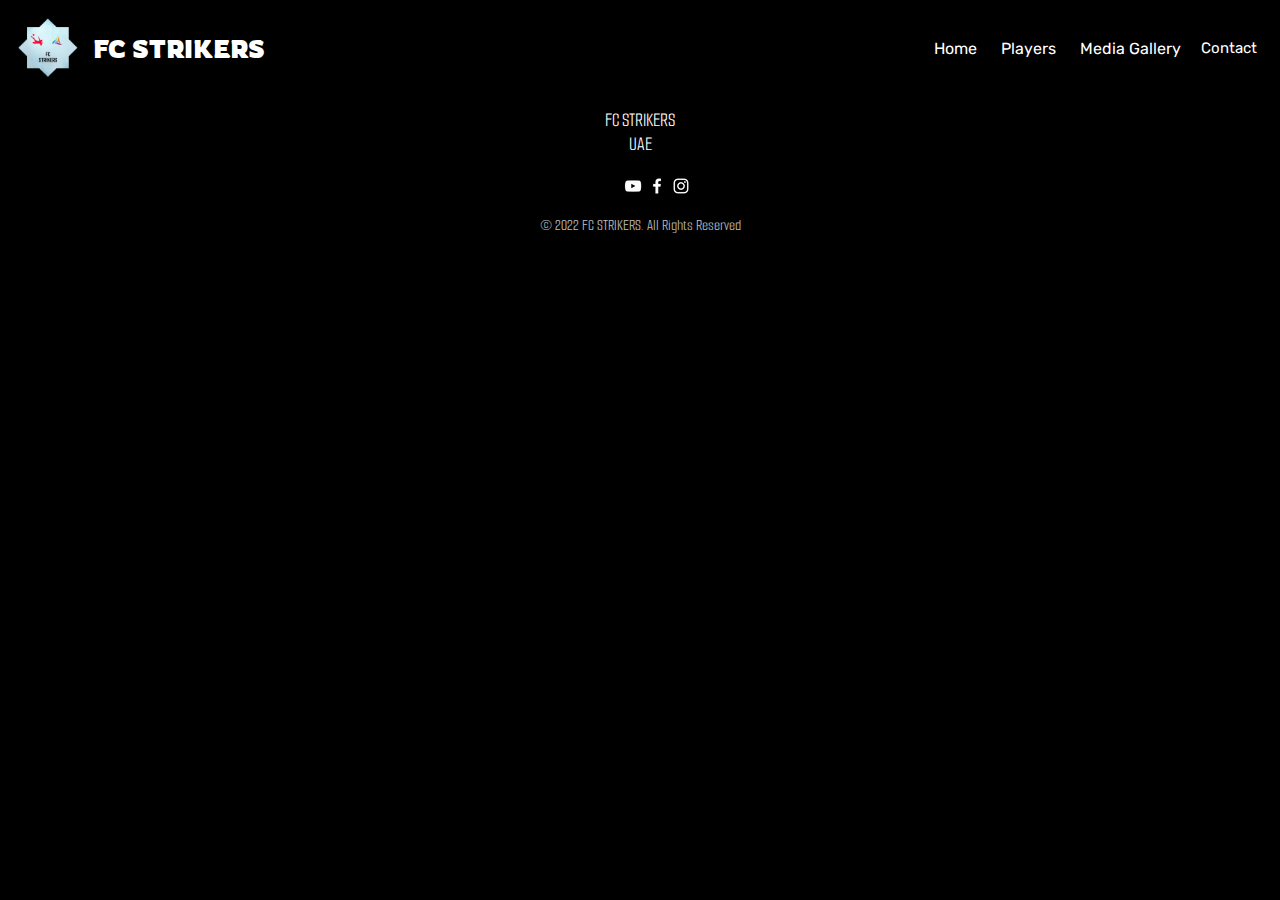
==== Pages/contact.html @ ffb7f8ed "Add files via upload" ====
<!DOCTYPE html>
<html lang="en">

<head>
    <meta charset="UTF-8">
    <meta http-equiv="X-UA-Compatible" content="IE=edge">
    <meta name="viewport" content="width=device-width, initial-scale=1.0">
    <title>Contact | FC STRIKERS</title>
    <link rel="icon" href="../Resources/FCS Logo Transparent.png">
    <link rel="stylesheet" href="../CSS/contact.css">
</head>

<body>
    <header class="nav_bar">

        <img class="logo" src="../Resources/FCS Logo Transparent.png" draggable="false">
        <h1 class="name">FC STRIKERS</h1>

        <ul>
            <a href="../index.html">
                <li class="nav_links">Home</li>
            </a>
            <li class="nav_links">Players</li>
            <li class="nav_links">Media Gallery</li>
        </ul>

        <a href="./contact.html">
            <button>Contact</button>
        </a>

    </header>

    <div data-aidaform-widget="form-2019-12" data-url="https://fcstrikers.aidaform.com/free-basic-contact-form" data-width="100%" data-height="500px" data-do-resize>

    </div>

    <footer>
        <p class="footer-text">
            FC STRIKERS<br>
            UAE<br>
        </p>
        <div class="footer-icons">
            <a href="https://www.youtube.com/channel/UCE31AUPvZM5h2v6OZKcLYZA" target="_blank">
                <img id="youtube" src="../Resources/YouTube.png" height="20" draggable="false">
            </a>
            <a href="https://www.facebook.com/FC-Strikers-113811530267449" target="_blank">
                <img id="facebook" src="../Resources/Facebook.png" height="20" draggable="false">
            </a>
            <a href="https://www.instagram.com/fcstrikers789/" target="_blank">
                <img id="instagram" src="../Resources/Instagram.png" height="20" draggable="false">
            </a>
        </div>
        <p class="copyright">
            © 2022 FC STRIKERS. All Rights Reserved
        </p>
    </footer>

</body>

<script src="../Scripts/contact.js"></script>

</html>
---- CSS/contact.css ----
@import url('https://fonts.googleapis.com/css2?family=Rowdies&display=swap');
@import url('https://fonts.googleapis.com/css2?family=Rubik&display=swap');
@import url('https://fonts.googleapis.com/css2?family=Smooch+Sans:wght@200&display=swap');
html::-webkit-scrollbar {
    border-radius: 10px;
    width: 5px;
    background-color: #A5CCDC;
}

html::-webkit-scrollbar-thumb {
    border-radius: 10px;
    background-color: #872592;
}

body {
    background-color: black;
    color: white;
}

.nav_bar {
    display: flex;
    justify-content: flex-end;
    align-items: center;
    position: sticky;
    top: 0;
    background-color: black;
}

.logo {
    height: 60px;
    padding: 10px;
    margin-right: 5px;
}

.name {
    color: white;
    font-family: 'Rowdies', cursive;
    font-size: 25px;
    margin-right: auto;
}


.nav_links {
    display: inline-block;
    padding: 10px;
    color: white;
    font-family: 'Rubik', sans-serif;
}

.nav_links:hover{
    cursor: pointer;
    color: #9296F0;
}

button {
    margin-left: 0px;
    font-family: 'Rubik', sans-serif;
    color: white;
    margin-right: 5px;
    font-size: 15px;
    padding: 10px;
    border-radius: 10px;
    border: none;
    background: transparent;
}

button:hover {
    cursor: pointer;
    background-color: #946990;
}

a {
    text-decoration: none;
}

.footer-text {
    font-family: 'Smooch Sans', sans-serif;
    font-size: 20px;
    text-align: center;
}

.footer-icons {
    margin-left: 615px;
} 

a {
    text-decoration: none;
}

#youtube:hover {
    transition: 0.2s;
    transform: scale(1.1);
}

#facebook:hover {
    transition: 0.2s;
    transform: scale(1.1);
}

#instagram:hover {
    transition: 0.2s;
    transform: scale(1.1);
}

.copyright {
    font-family: 'Smooch Sans', sans-serif;
    text-align: center;
    opacity: 75%;
}
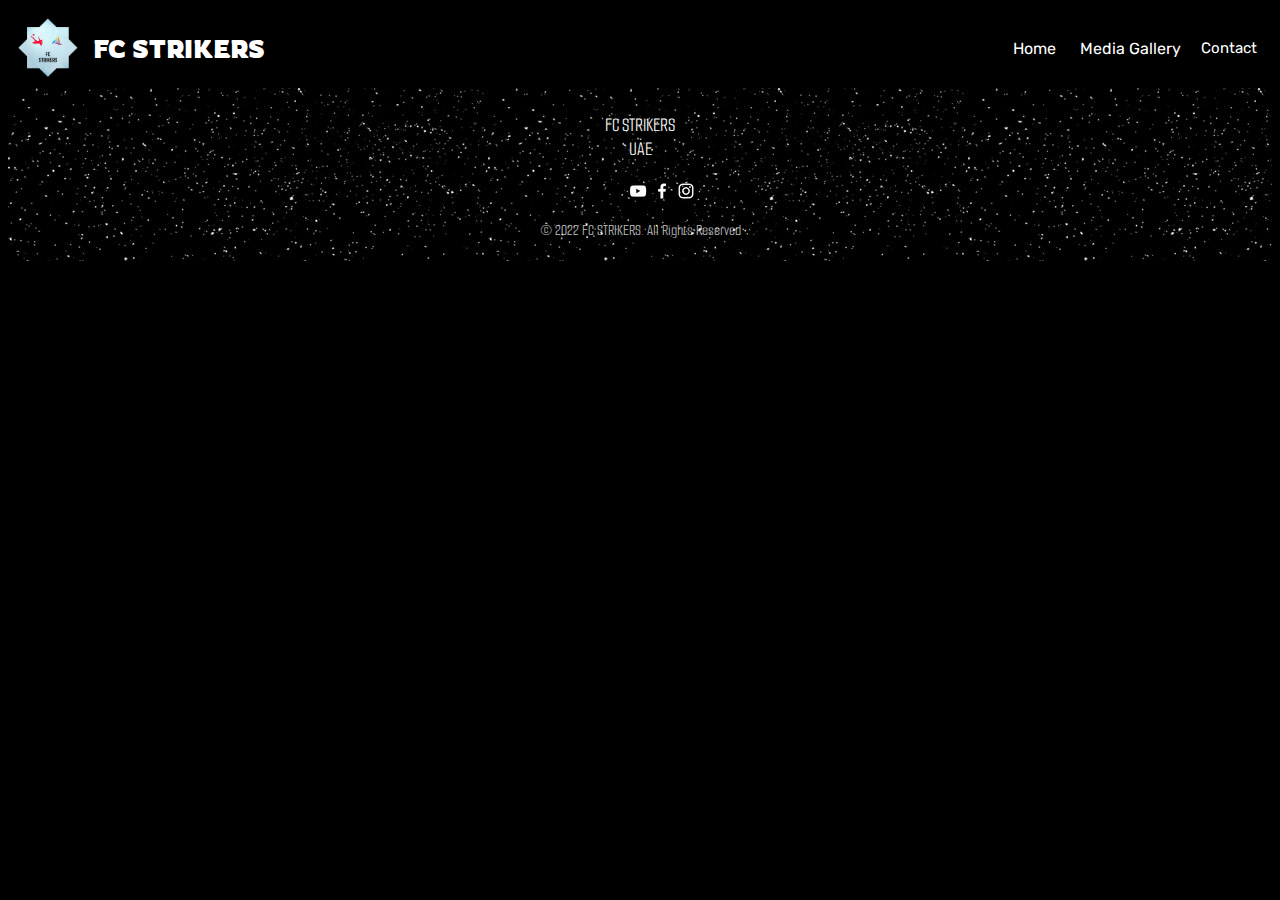
==== commit 32ef2263: "Add files via upload" ====
--- a/Pages/contact.html
+++ b/Pages/contact.html
@@ -20,8 +20,9 @@
             <a href="../index.html">
                 <li class="nav_links">Home</li>
             </a>
-            <li class="nav_links">Players</li>
-            <li class="nav_links">Media Gallery</li>
+            <a href="./under-dev.html">
+                <li class="nav_links">Media Gallery</li>
+            </a>
         </ul>
 
         <a href="./contact.html">
--- a/CSS/contact.css
+++ b/CSS/contact.css
@@ -73,6 +73,11 @@
     text-decoration: none;
 }
 
+footer {
+    background-image: url('../Resources/black-galaxy.jpg');
+    padding: 5px;
+}
+
 .footer-text {
     font-family: 'Smooch Sans', sans-serif;
     font-size: 20px;
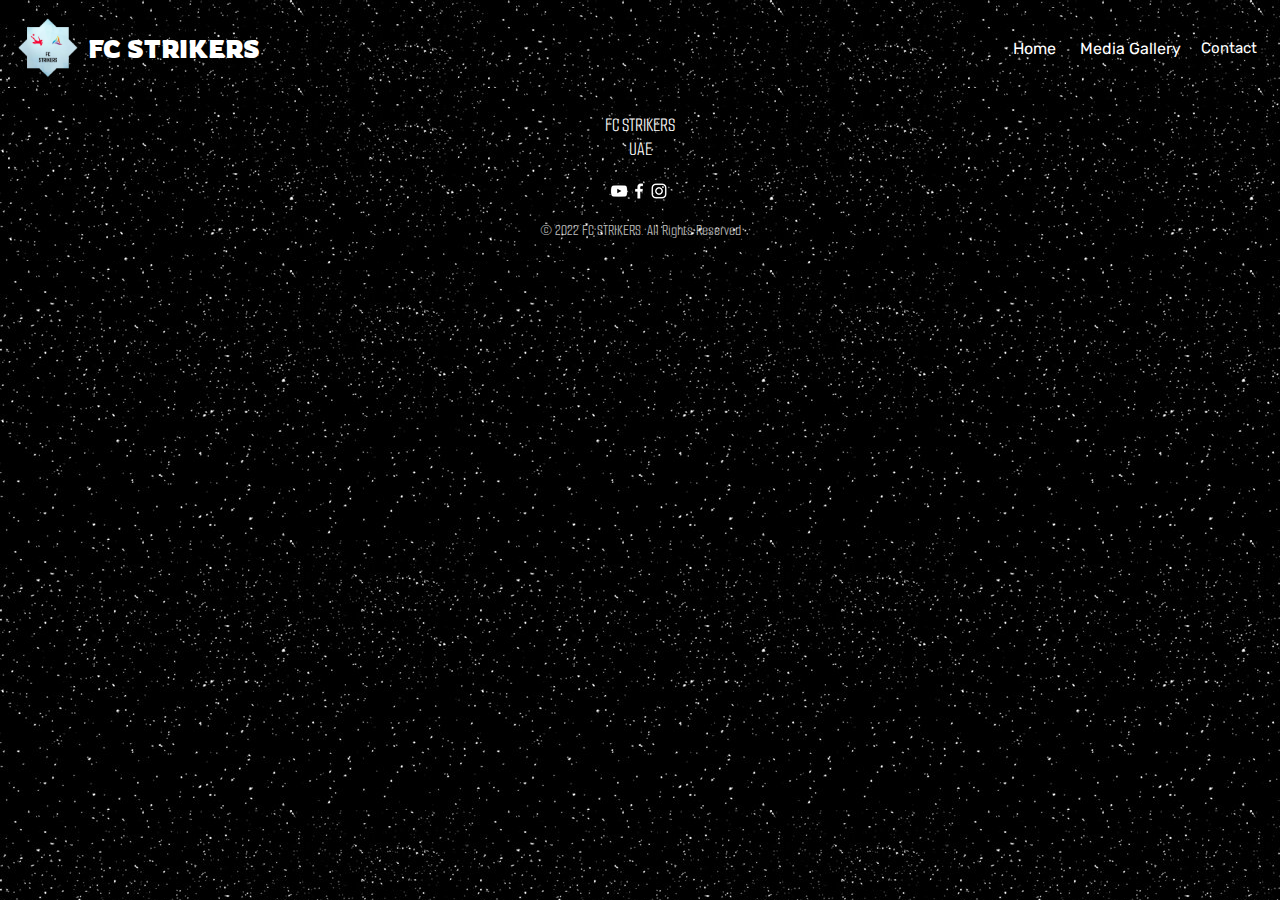
==== commit 2908811f: "Add files via upload" ====
--- a/Pages/contact.html
+++ b/Pages/contact.html
@@ -11,27 +11,36 @@
 </head>
 
 <body>
+
     <header class="nav_bar">
 
         <img class="logo" src="../Resources/FCS Logo Transparent.png" draggable="false">
         <h1 class="name">FC STRIKERS</h1>
 
-        <ul>
-            <a href="../index.html">
-                <li class="nav_links">Home</li>
-            </a>
-            <a href="./under-dev.html">
-                <li class="nav_links">Media Gallery</li>
-            </a>
-        </ul>
-
-        <a href="./contact.html">
-            <button>Contact</button>
+        <a onclick="toggleBtn()" class="toggle-btn">
+            <span class="bar"></span>
+            <span class="bar"></span>
+            <span class="bar"></span>
         </a>
 
+        <div id="nav_links">
+            <ul>
+                <a href="../index.html">
+                    <li id="home">Home</li>
+                </a>
+                <a href="./under-dev.html">
+                    <li id="media-gallery">Media Gallery</li>
+                </a>
+            </ul>
+        </div>
+
+        <a href="../Pages/contact.html">
+            <button id="contact-btn">Contact</button>
+        </a>
     </header>
 
-    <div data-aidaform-widget="form-2019-12" data-url="https://fcstrikers.aidaform.com/free-basic-contact-form" data-width="100%" data-height="500px" data-do-resize>
+    <div class="contact_form" data-aidaform-widget="form-2019-12" data-url="https://fcstrikers.aidaform.com/free-basic-contact-form"
+        data-width="100%" data-height="500px" data-do-resize>
 
     </div>
 
--- a/CSS/contact.css
+++ b/CSS/contact.css
@@ -1,6 +1,7 @@
 @import url('https://fonts.googleapis.com/css2?family=Rowdies&display=swap');
 @import url('https://fonts.googleapis.com/css2?family=Rubik&display=swap');
 @import url('https://fonts.googleapis.com/css2?family=Smooch+Sans:wght@200&display=swap');
+
 html::-webkit-scrollbar {
     border-radius: 10px;
     width: 5px;
@@ -13,7 +14,7 @@
 }
 
 body {
-    background-color: black;
+    background-image: url('../Resources/black-galaxy.jpg');
     color: white;
 }
 
@@ -23,13 +24,13 @@
     align-items: center;
     position: sticky;
     top: 0;
-    background-color: black;
+    background-image: url('../Resources/black-galaxy.jpg');
 }
 
 .logo {
     height: 60px;
     padding: 10px;
-    margin-right: 5px;
+    /* margin-right: 5px; */
 }
 
 .name {
@@ -39,20 +40,39 @@
     margin-right: auto;
 }
 
-
-.nav_links {
+.toggle-btn {
+    position: absolute;
+    top: 30px;
+    right: 1rem;
+    display: none;
+    cursor: pointer;
+    flex-direction: column;
+    justify-content: space-between;
+    height: 21px;
+    width: 30px;
+}
+
+.toggle-btn .bar {
+    height: 3px;
+    width: 100%;
+    background-color: white;
+    border-radius: 10px;
+
+}
+
+#nav_links li {
     display: inline-block;
     padding: 10px;
     color: white;
     font-family: 'Rubik', sans-serif;
 }
 
-.nav_links:hover{
+#nav_links li:hover{
     cursor: pointer;
     color: #9296F0;
 }
 
-button {
+#contact-btn {
     margin-left: 0px;
     font-family: 'Rubik', sans-serif;
     color: white;
@@ -64,7 +84,7 @@
     background: transparent;
 }
 
-button:hover {
+#contact-btn:hover {
     cursor: pointer;
     background-color: #946990;
 }
@@ -85,7 +105,11 @@
 }
 
 .footer-icons {
-    margin-left: 615px;
+    display: flex;
+    flex-direction: row;
+    margin-left: auto;
+    margin-right: auto;
+    width: 5%;
 } 
 
 a {
@@ -111,4 +135,87 @@
     font-family: 'Smooch Sans', sans-serif;
     text-align: center;
     opacity: 75%;
+}
+
+/* Mobile Responsive */
+
+@media only screen and (min-width: 320px) and (max-width: 428px) {
+
+    .nav_bar {
+        /* background-image: none; */
+        /* background-color: #82A0AA; */
+        position: relative;
+        flex-direction: column;
+        margin-bottom: 10px;
+    }
+            
+    .logo {
+        align-self: flex-start;
+    }
+            
+    .name {
+        position: relative;
+        bottom: 75px;
+        left: 85px;
+    }
+            
+    .toggle-btn {
+        display: flex;
+    }
+            
+    #nav_links {
+        display: none;
+        width: 100%;
+    }
+            
+    #nav_links li{
+        position: relative;
+        bottom: 75px;
+        text-align: center;
+        flex-direction: row;
+        margin-left: auto;
+        margin-right: auto;
+        width: 100%;
+    }
+            
+    #home {
+        right: 30px;
+    }
+            
+    #media-gallery {
+        right: 25px;
+    }
+        
+    #contact-btn {
+        position: relative;
+        bottom: 85px;
+        text-align: center;
+        display: none;
+    }
+
+    .contact_form {
+        display: flex;
+        margin-right: auto;
+        margin-left: auto;
+        width: 100%;
+        position: relative;
+        bottom: 60px;
+        border: 3px solid #A87BE3;
+        border-radius: 10px;
+    }
+    
+    .footer-text {
+        margin-left: auto;
+        margin-right: auto;
+        width: 100%;
+    }
+    
+    .footer-icons {
+        margin-right: auto;
+        margin-left: auto;
+        width: 20%;
+        display: flex;
+        flex-direction: row;
+    }
+
 }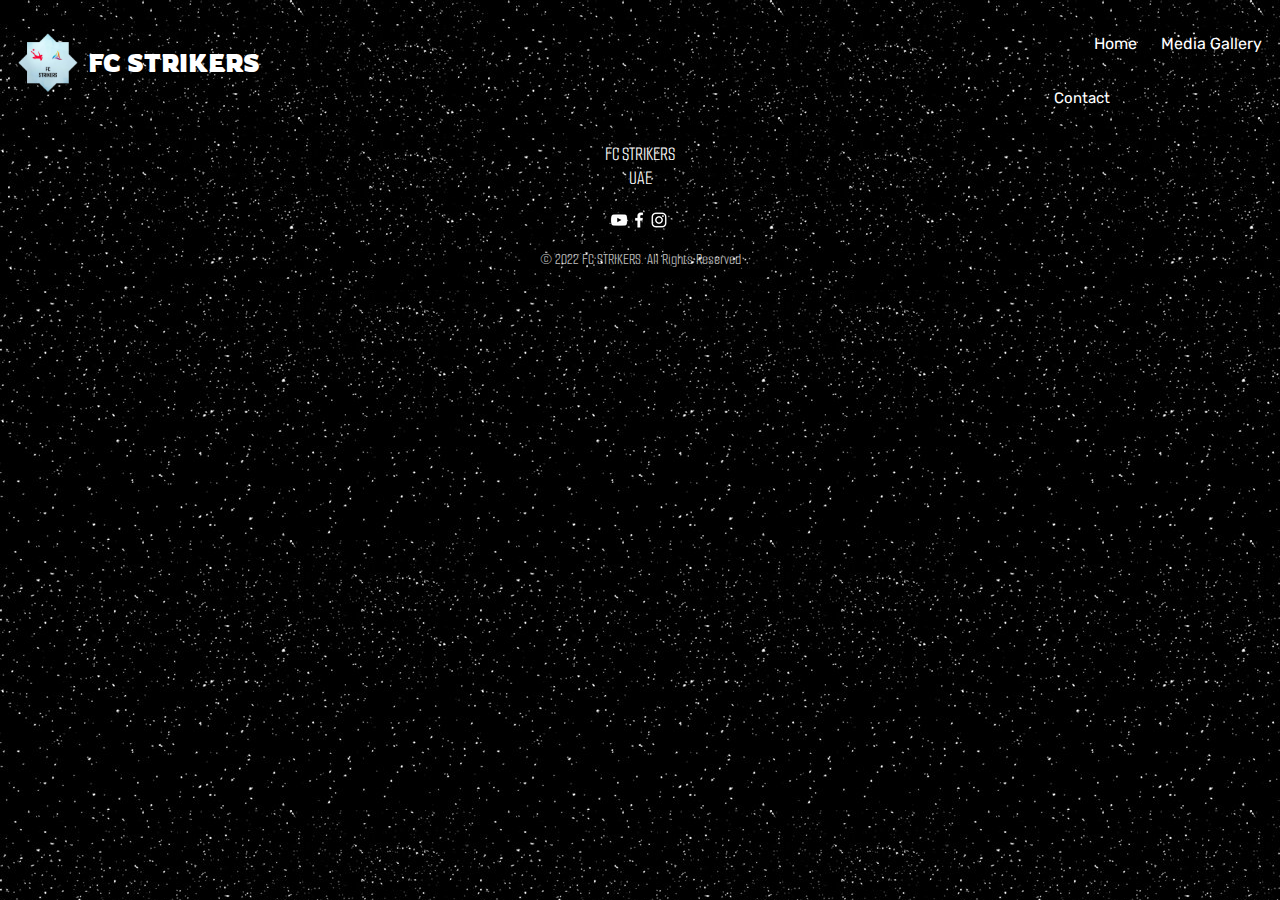
==== commit 7991fc2a: "Add files via upload" ====
--- a/Pages/contact.html
+++ b/Pages/contact.html
@@ -23,20 +23,22 @@
             <span class="bar"></span>
         </a>
 
-        <div id="nav_links">
-            <ul>
-                <a href="../index.html">
-                    <li id="home">Home</li>
-                </a>
-                <a href="./under-dev.html">
-                    <li id="media-gallery">Media Gallery</li>
-                </a>
-            </ul>
+        <div class="nav_links-all">
+            <div id="nav_links">
+                <ul>
+                    <a href="../index.html">
+                        <li id="home">Home</li>
+                    </a>
+                    <a href="./under-dev.html">
+                        <li id="media-gallery">Media Gallery</li>
+                    </a>
+                </ul>
+            </div>
+
+            <a href="./Pages/contact.html">
+                <button id="contact-btn">Contact</button>
+            </a>
         </div>
-
-        <a href="../Pages/contact.html">
-            <button id="contact-btn">Contact</button>
-        </a>
     </header>
 
     <div class="contact_form" data-aidaform-widget="form-2019-12" data-url="https://fcstrikers.aidaform.com/free-basic-contact-form"
--- a/CSS/contact.css
+++ b/CSS/contact.css
@@ -168,27 +168,44 @@
         width: 100%;
     }
             
+    .nav_links-all {
+        position: relative;
+        bottom: 75px;
+    
+    }
+    
     #nav_links li{
-        position: relative;
-        bottom: 75px;
+        font-weight: bold;
+        border: 1px solid black;
+        color: #6801a3;
+        border-radius: 5px;
+        background-color: #9296F0;
+        position: relative;
         text-align: center;
         flex-direction: row;
         margin-left: auto;
         margin-right: auto;
         width: 100%;
     }
-            
+    
     #home {
         right: 30px;
     }
-            
+    
     #media-gallery {
-        right: 25px;
-    }
-        
+        right: 30px;
+    }
+    
     #contact-btn {
-        position: relative;
-        bottom: 85px;
+        font-weight: bold;
+        border: 1px solid black;
+        color: #6801a3;
+        border-radius: 5px;
+        background-color: #9296F0;
+        width: 214px;
+        position: relative;
+        bottom: 16px;
+        left: 10px;
         text-align: center;
         display: none;
     }
@@ -213,7 +230,7 @@
     .footer-icons {
         margin-right: auto;
         margin-left: auto;
-        width: 20%;
+        width: 18%;
         display: flex;
         flex-direction: row;
     }
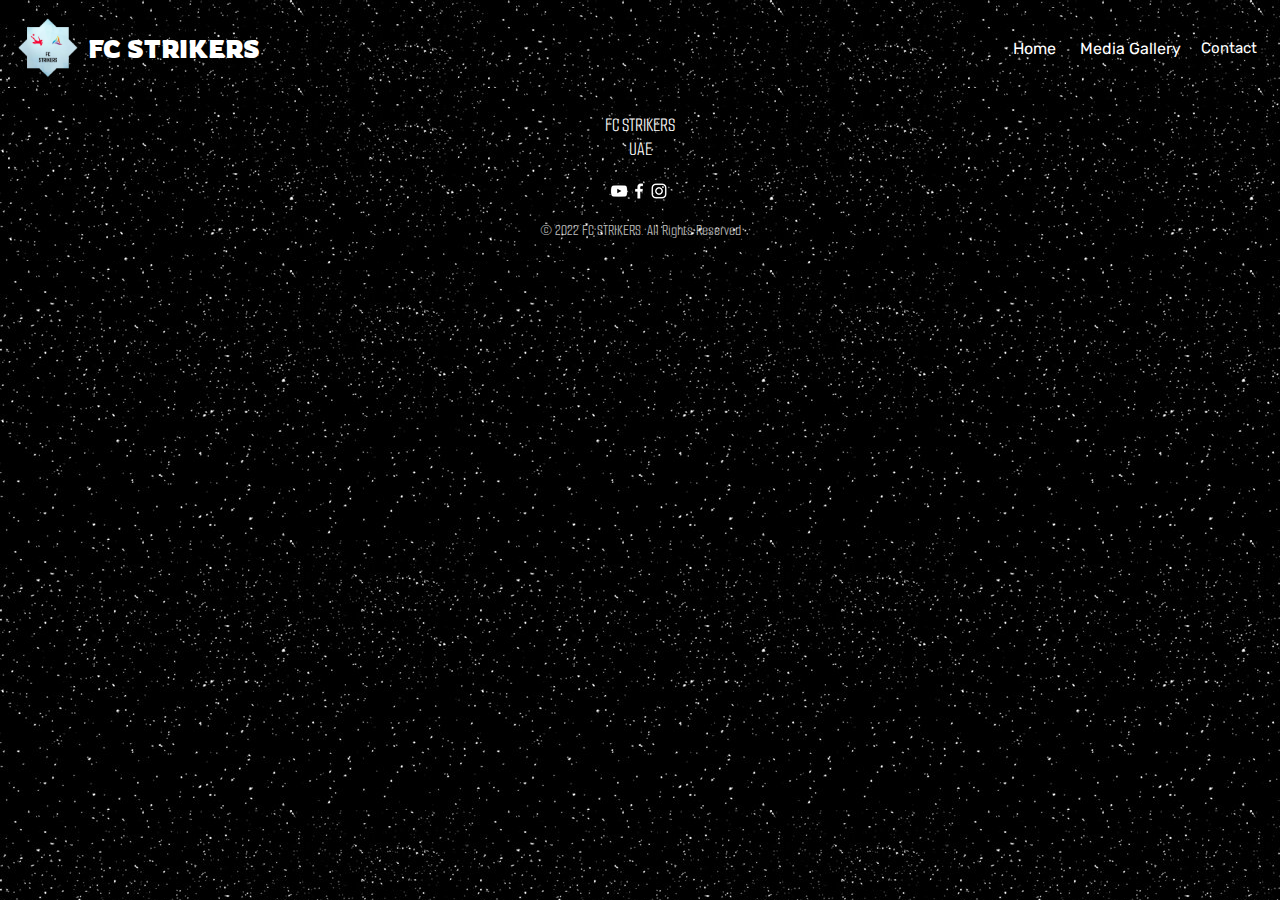
==== commit 5c997e21: "Add files via upload" ====
--- a/Pages/contact.html
+++ b/Pages/contact.html
@@ -23,7 +23,6 @@
             <span class="bar"></span>
         </a>
 
-        <div class="nav_links-all">
             <div id="nav_links">
                 <ul>
                     <a href="../index.html">
@@ -35,10 +34,9 @@
                 </ul>
             </div>
 
-            <a href="./Pages/contact.html">
+            <a href="./contact.html">
                 <button id="contact-btn">Contact</button>
             </a>
-        </div>
     </header>
 
     <div class="contact_form" data-aidaform-widget="form-2019-12" data-url="https://fcstrikers.aidaform.com/free-basic-contact-form"
--- a/CSS/contact.css
+++ b/CSS/contact.css
@@ -167,14 +167,10 @@
         display: none;
         width: 100%;
     }
-            
-    .nav_links-all {
+    
+    #nav_links li{
         position: relative;
         bottom: 75px;
-    
-    }
-    
-    #nav_links li{
         font-weight: bold;
         border: 1px solid black;
         color: #6801a3;
@@ -204,8 +200,7 @@
         background-color: #9296F0;
         width: 214px;
         position: relative;
-        bottom: 16px;
-        left: 10px;
+        bottom: 92px;
         text-align: center;
         display: none;
     }
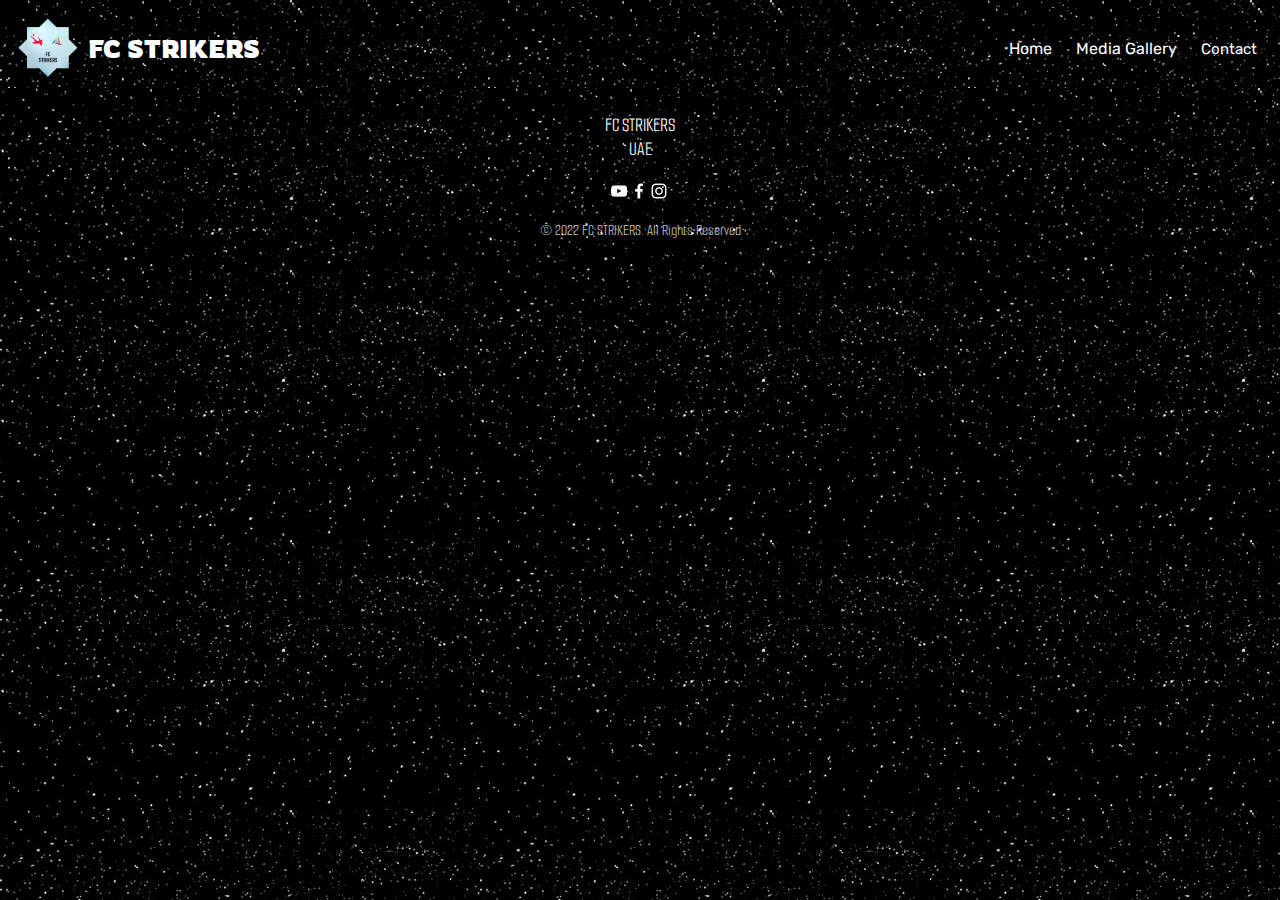
==== commit 8a37e95a: "Add files via upload" ====
--- a/Pages/contact.html
+++ b/Pages/contact.html
@@ -10,7 +10,7 @@
     <link rel="stylesheet" href="../CSS/contact.css">
 </head>
 
-<body>
+<body id="web_body">
 
     <header class="nav_bar">
 
@@ -23,24 +23,51 @@
             <span class="bar"></span>
         </a>
 
-            <div id="nav_links">
-                <ul>
-                    <a href="../index.html">
-                        <li id="home">Home</li>
-                    </a>
-                    <a href="./under-dev.html">
-                        <li id="media-gallery">Media Gallery</li>
-                    </a>
-                </ul>
-            </div>
+        <div id="nav_connections" class="nav_links">
+            <ul>
+                <a href="../index.html">
+                    <li id="home">Home</li>
+                </a>
+                <a href="./under-dev.html">
+                    <li id="media-gallery">Media Gallery</li>
+                </a>
+                <a href="./contact.html">
+                    <li id="contact">Contact</li>
+                </a>
+            </ul>
+        </div>
 
-            <a href="./contact.html">
-                <button id="contact-btn">Contact</button>
-            </a>
     </header>
 
-    <div class="contact_form" data-aidaform-widget="form-2019-12" data-url="https://fcstrikers.aidaform.com/free-basic-contact-form"
-        data-width="100%" data-height="500px" data-do-resize>
+    <!-- <header class="nav_bar">
+
+        <img class="logo" src="../Resources/FCS Logo Transparent.png" draggable="false">
+        <h1 class="name">FC STRIKERS</h1>
+
+        <a onclick="toggleBtn()" class="toggle-btn">
+            <span class="bar"></span>
+            <span class="bar"></span>
+            <span class="bar"></span>
+        </a>
+
+        <div id="nav_connections" class="nav_links">
+            <ul>
+                <a href="../index.html">
+                    <li id="home">Home</li>
+                </a>
+                <a href="./under-dev.html">
+                    <li id="media-gallery">Media Gallery</li>
+                </a>
+                <a href="./contact.html">
+                    <li id="contact">Contact</li>
+                </a>
+            </ul>
+        </div>
+    </header> -->
+
+    <div class="contact_form" data-aidaform-widget="form-2019-12"
+        data-url="https://fcstrikers.aidaform.com/free-basic-contact-form" data-width="100%" data-height="500px"
+        data-do-resize>
 
     </div>
 
--- a/CSS/contact.css
+++ b/CSS/contact.css
@@ -60,19 +60,19 @@
 
 }
 
-#nav_links li {
+.nav_links li {
     display: inline-block;
     padding: 10px;
     color: white;
     font-family: 'Rubik', sans-serif;
 }
 
-#nav_links li:hover{
+.nav_links li:hover {
     cursor: pointer;
     color: #9296F0;
 }
 
-#contact-btn {
+#contact {
     margin-left: 0px;
     font-family: 'Rubik', sans-serif;
     color: white;
@@ -84,7 +84,7 @@
     background: transparent;
 }
 
-#contact-btn:hover {
+#contact:hover {
     cursor: pointer;
     background-color: #946990;
 }
@@ -110,7 +110,7 @@
     margin-left: auto;
     margin-right: auto;
     width: 5%;
-} 
+}
 
 a {
     text-decoration: none;
@@ -140,88 +140,111 @@
 /* Mobile Responsive */
 
 @media only screen and (min-width: 320px) and (max-width: 428px) {
-
     .nav_bar {
-        /* background-image: none; */
-        /* background-color: #82A0AA; */
         position: relative;
         flex-direction: column;
         margin-bottom: 10px;
-    }
-            
+        background-image: none;
+        /* margin-bottom: 0px; */
+        padding: 0px;
+    }
+
     .logo {
         align-self: flex-start;
     }
-            
+
     .name {
         position: relative;
         bottom: 75px;
         left: 85px;
     }
-            
+
     .toggle-btn {
         display: flex;
     }
-            
-    #nav_links {
-        display: none;
+
+    .nav_links {
+        z-index: 2;
+        position: fixed;
+        top: 80px;
+        right: 450px;
+        transition: 0.3s;
+        display: block;
         width: 100%;
-    }
-    
-    #nav_links li{
-        position: relative;
-        bottom: 75px;
+        height: 100%;
+        background-color: rgb(22, 22, 24);
+    }
+
+    .nav_links li {
+        bottom: -150px;
         font-weight: bold;
-        border: 1px solid black;
-        color: #6801a3;
+        border: 1px solid white;
+        color: white;
+        font-size: 25px;
         border-radius: 5px;
-        background-color: #9296F0;
         position: relative;
         text-align: center;
         flex-direction: row;
-        margin-left: auto;
-        margin-right: auto;
-        width: 100%;
-    }
-    
+        margin: 20px;
+        margin-left: 25%;
+        margin-right: 50%;
+        width: 50%;
+    }
+
+    .nav_links li:hover {
+        background-color: white;
+        color: black;
+    }
+
     #home {
         right: 30px;
     }
-    
+
     #media-gallery {
         right: 30px;
     }
-    
-    #contact-btn {
+
+    #contact {
+        bottom: -150px;
         font-weight: bold;
-        border: 1px solid black;
-        color: #6801a3;
+        border: 1px solid white;
+        color: white;
+        font-size: 25px;
         border-radius: 5px;
-        background-color: #9296F0;
-        width: 214px;
-        position: relative;
-        bottom: 92px;
+        position: relative;
         text-align: center;
-        display: none;
+        flex-direction: row;
+        margin: 20px;
+        margin-left: 25%;
+        margin-right: 50%;
+        width: 50%;
+        right: 30px;
+    }
+
+    #contact:hover {
+        background-color: white;
+        color: black;
     }
 
     .contact_form {
+        z-index: 1;
         display: flex;
         margin-right: auto;
         margin-left: auto;
         width: 100%;
         position: relative;
-        bottom: 60px;
-        border: 3px solid #A87BE3;
+        bottom: 75px;
+        /* border: 3px solid #A87BE3; */
+        border: 3px solid #264dcc;
         border-radius: 10px;
     }
-    
+
     .footer-text {
         margin-left: auto;
         margin-right: auto;
         width: 100%;
     }
-    
+
     .footer-icons {
         margin-right: auto;
         margin-left: auto;
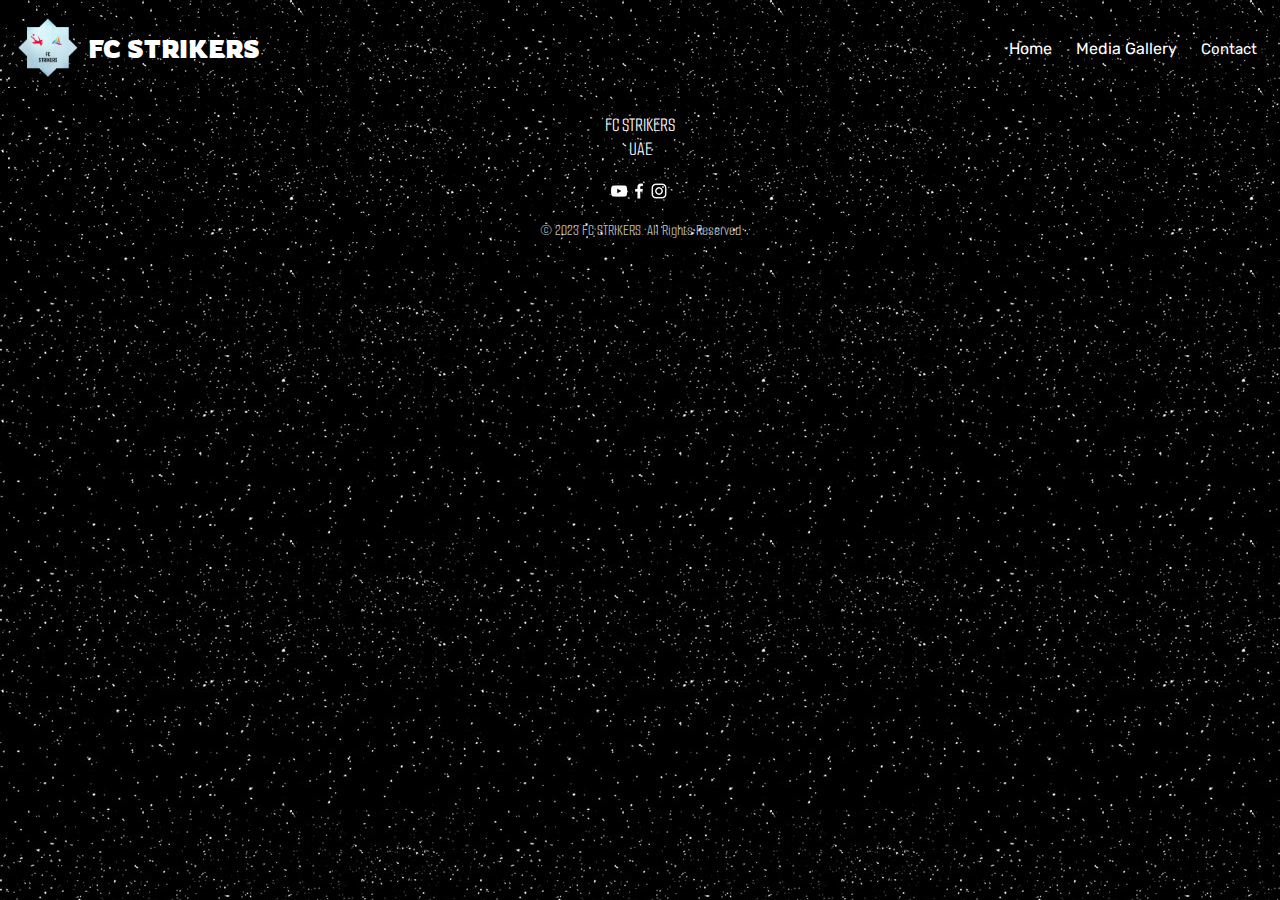
==== commit 4b6a41db: "Add files via upload" ====
--- a/Pages/contact.html
+++ b/Pages/contact.html
@@ -28,7 +28,7 @@
                 <a href="../index.html">
                     <li id="home">Home</li>
                 </a>
-                <a href="./under-dev.html">
+                <a href="./media-gallery.html">
                     <li id="media-gallery">Media Gallery</li>
                 </a>
                 <a href="./contact.html">
@@ -88,7 +88,7 @@
             </a>
         </div>
         <p class="copyright">
-            © 2022 FC STRIKERS. All Rights Reserved
+            © 2023 FC STRIKERS. All Rights Reserved
         </p>
     </footer>
 
--- a/CSS/contact.css
+++ b/CSS/contact.css
@@ -140,12 +140,17 @@
 /* Mobile Responsive */
 
 @media only screen and (min-width: 320px) and (max-width: 428px) {
+
+    * {
+        margin-left: 0;
+        margin-right: 0;
+    }
+
     .nav_bar {
         position: relative;
         flex-direction: column;
         margin-bottom: 10px;
         background-image: none;
-        /* margin-bottom: 0px; */
         padding: 0px;
     }
 
@@ -156,7 +161,7 @@
     .name {
         position: relative;
         bottom: 75px;
-        left: 85px;
+        left: 120px;
     }
 
     .toggle-btn {
@@ -231,7 +236,7 @@
         display: flex;
         margin-right: auto;
         margin-left: auto;
-        width: 100%;
+        width: 99%;
         position: relative;
         bottom: 75px;
         /* border: 3px solid #A87BE3; */
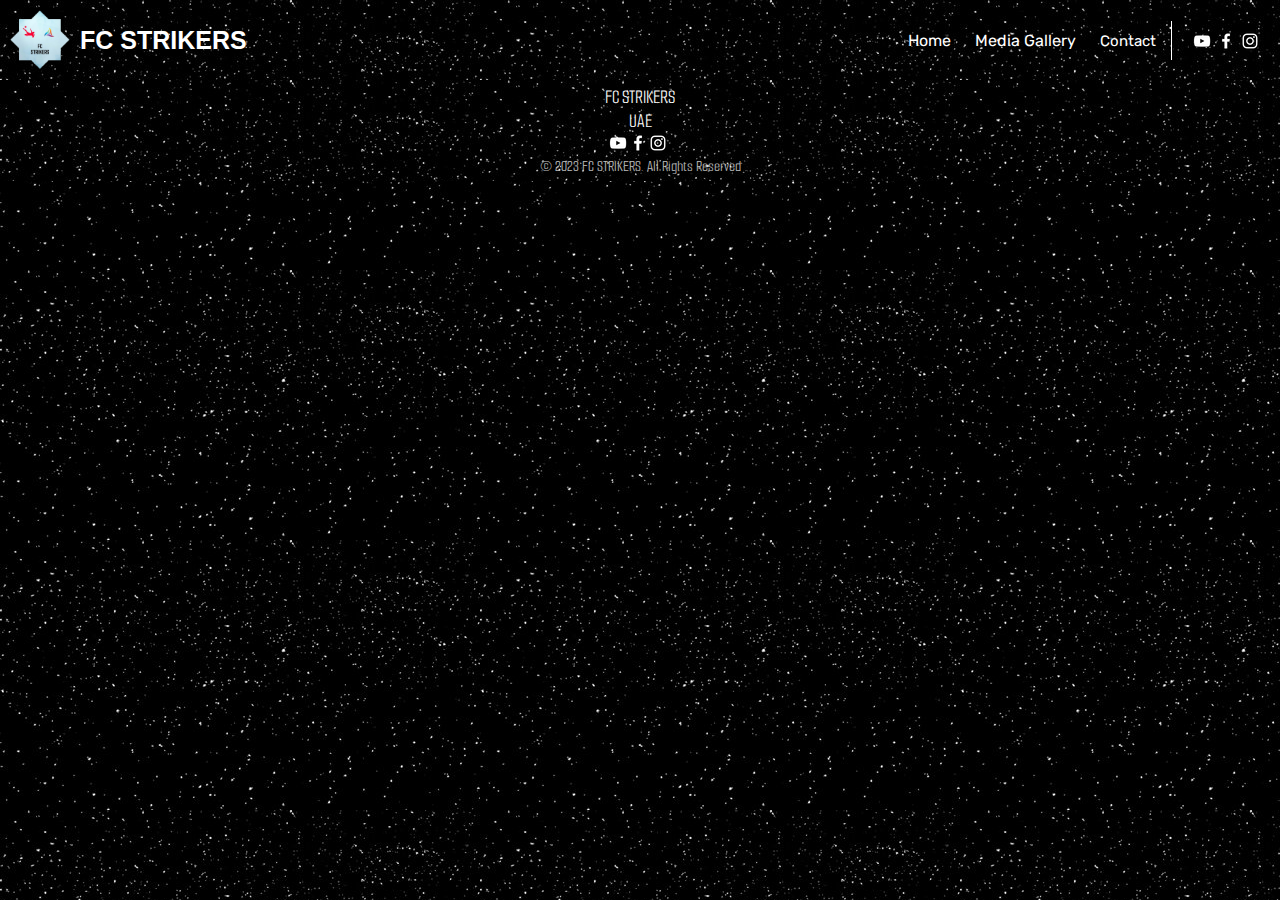
==== commit 525a8ab9: "Add files via upload" ====
--- a/Pages/contact.html
+++ b/Pages/contact.html
@@ -24,46 +24,34 @@
         </a>
 
         <div id="nav_connections" class="nav_links">
-            <ul>
-                <a href="../index.html">
-                    <li id="home">Home</li>
+            <div class="nav_text-links">
+                <ul>
+                    <a href="../index.html">
+                        <li id="home">Home</li>
+                    </a>
+                    <a href="./media-gallery.html">
+                        <li id="media-gallery">Media Gallery</li>
+                    </a>
+                    <a href="./contact.html">
+                        <li id="contact">Contact</li>
+                    </a>
+                </ul>
+            </div>
+
+            <div class="social-icons">
+                <a href="https://www.youtube.com/@FCStrikers" target="_blank">
+                    <img id="youtube" src="../Resources/YouTube.png" height="20" draggable="false">
                 </a>
-                <a href="./media-gallery.html">
-                    <li id="media-gallery">Media Gallery</li>
+                <a href="https://www.facebook.com/FC-Strikers-113811530267449" target="_blank">
+                    <img id="facebook" src="../Resources/Facebook.png" height="20" draggable="false">
                 </a>
-                <a href="./contact.html">
-                    <li id="contact">Contact</li>
+                <a href="https://www.instagram.com/fcstrikers2017/" target="_blank">
+                    <img id="instagram" src="../Resources/Instagram.png" height="20" draggable="false">
                 </a>
-            </ul>
+            </div>
         </div>
 
     </header>
-
-    <!-- <header class="nav_bar">
-
-        <img class="logo" src="../Resources/FCS Logo Transparent.png" draggable="false">
-        <h1 class="name">FC STRIKERS</h1>
-
-        <a onclick="toggleBtn()" class="toggle-btn">
-            <span class="bar"></span>
-            <span class="bar"></span>
-            <span class="bar"></span>
-        </a>
-
-        <div id="nav_connections" class="nav_links">
-            <ul>
-                <a href="../index.html">
-                    <li id="home">Home</li>
-                </a>
-                <a href="./under-dev.html">
-                    <li id="media-gallery">Media Gallery</li>
-                </a>
-                <a href="./contact.html">
-                    <li id="contact">Contact</li>
-                </a>
-            </ul>
-        </div>
-    </header> -->
 
     <div class="contact_form" data-aidaform-widget="form-2019-12"
         data-url="https://fcstrikers.aidaform.com/free-basic-contact-form" data-width="100%" data-height="500px"
--- a/CSS/contact.css
+++ b/CSS/contact.css
@@ -5,12 +5,16 @@
 html::-webkit-scrollbar {
     border-radius: 10px;
     width: 5px;
-    background-color: #A5CCDC;
+    background-color: #242526;
 }
 
 html::-webkit-scrollbar-thumb {
     border-radius: 10px;
-    background-color: #872592;
+    background-color: black;
+}
+
+* {
+    margin: 0;
 }
 
 body {
@@ -35,7 +39,7 @@
 
 .name {
     color: white;
-    font-family: 'Rowdies', cursive;
+    font-family: 'Play', sans-serif;
     font-size: 25px;
     margin-right: auto;
 }
@@ -60,6 +64,22 @@
 
 }
 
+.nav_links {
+    display: flex;
+}
+
+.nav_text-links {
+    position: relative;
+    right: 40px;
+    border-right: 1px solid white;
+}
+
+.social-icons {
+    position: relative;
+    top: 10px;
+    right: 20px;
+}
+
 .nav_links li {
     display: inline-block;
     padding: 10px;
@@ -160,7 +180,7 @@
 
     .name {
         position: relative;
-        bottom: 75px;
+        bottom: 50px;
         left: 120px;
     }
 
@@ -180,6 +200,19 @@
         background-color: rgb(22, 22, 24);
     }
 
+    .nav_text-links {
+        position: relative;
+        right: 0;
+        border-right: none;
+    }
+
+    .social-icons {
+        position: relative;
+        top: 150px;   
+        right: 0px;
+        left: 170px;
+    }
+
     .nav_links li {
         bottom: -150px;
         font-weight: bold;
@@ -238,7 +271,7 @@
         margin-left: auto;
         width: 99%;
         position: relative;
-        bottom: 75px;
+        bottom: 40px;
         /* border: 3px solid #A87BE3; */
         border: 3px solid #264dcc;
         border-radius: 10px;
